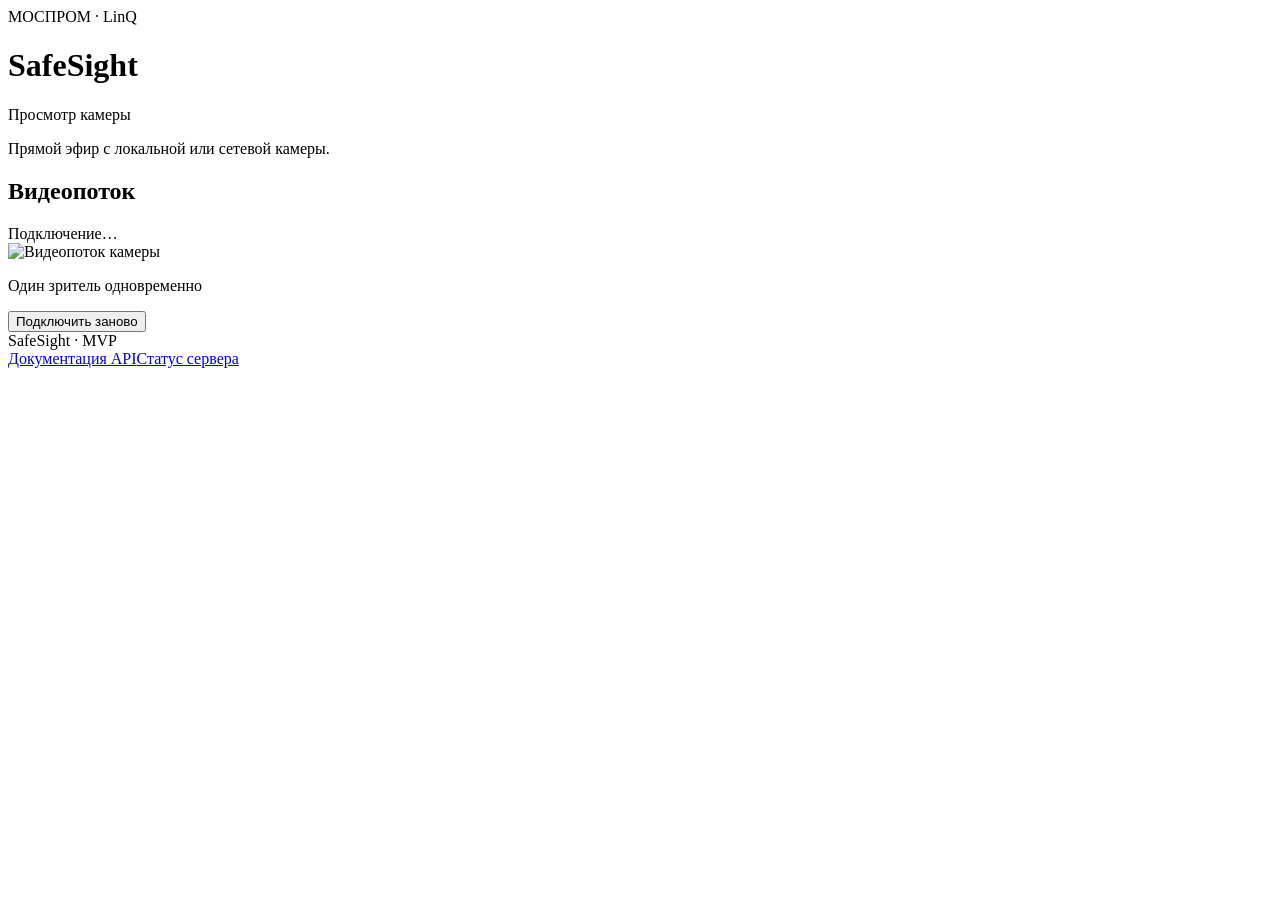
==== web/index.html @ 6f9ea017 "Make SafeSight camera web interface runnable across platforms" ====
<!doctype html>
<html lang="ru">
<head>
  <meta charset="utf-8">
  <meta name="viewport" content="width=device-width, initial-scale=1">
  <title>SafeSight — Просмотр камеры</title>
  <link rel="stylesheet" href="/static/styles.css">
  <script src="/static/app.js" defer></script>
</head>
<body>
<main>
  <header><div><span class="eyebrow">МОСПРОМ · LinQ</span><h1>SafeSight</h1></div><span class="badge">Просмотр камеры</span></header>
  <p class="intro">Прямой эфир с локальной или сетевой камеры.</p>
  <section class="camera" aria-label="Видеонаблюдение">
    <div class="toolbar"><h2>Видеопоток</h2><span id="status" role="status" aria-live="polite">Подключение…</span></div>
    <div class="viewer">
      <img id="stream" src="/video" alt="Видеопоток камеры">
      <div id="message" class="message" hidden><strong>Камера недоступна</strong><p>Проверьте подключение камеры и разрешение на её использование в настройках Windows или macOS. Затем нажмите «Подключить заново».</p></div>
    </div>
    <div class="controls"><p>Один зритель одновременно</p><button id="reconnect" type="button">Подключить заново</button></div>
  </section>
  <noscript><p>Для отображения состояния камеры и переподключения включите JavaScript.</p></noscript>
  <footer><span>SafeSight · MVP</span><nav aria-label="API"><a href="/docs">Документация API</a><a href="/health">Статус сервера</a></nav></footer>
</main>
</body>
</html>
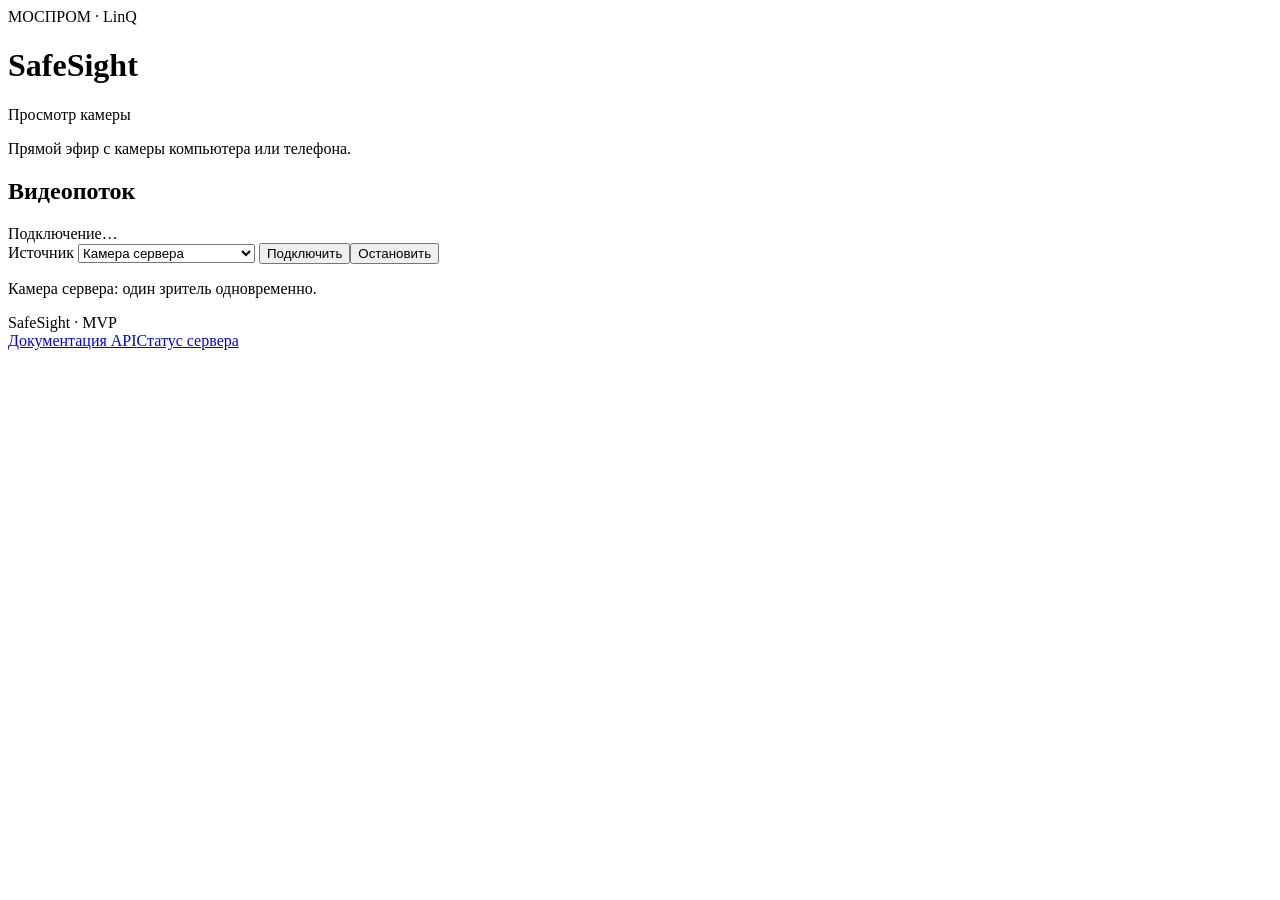
==== commit 69e34250: "Add browser phone camera streaming and reliable Windows capture" ====
--- a/web/index.html
+++ b/web/index.html
@@ -10,14 +10,20 @@
 <body>
 <main>
   <header><div><span class="eyebrow">МОСПРОМ · LinQ</span><h1>SafeSight</h1></div><span class="badge">Просмотр камеры</span></header>
-  <p class="intro">Прямой эфир с локальной или сетевой камеры.</p>
+  <p class="intro">Прямой эфир с камеры компьютера или телефона.</p>
   <section class="camera" aria-label="Видеонаблюдение">
     <div class="toolbar"><h2>Видеопоток</h2><span id="status" role="status" aria-live="polite">Подключение…</span></div>
     <div class="viewer">
-      <img id="stream" src="/video" alt="Видеопоток камеры">
+      <img id="stream" alt="Видеопоток камеры" hidden>
+      <video id="device-video" autoplay muted playsinline hidden></video>
       <div id="message" class="message" hidden><strong>Камера недоступна</strong><p>Проверьте подключение камеры и разрешение на её использование в настройках Windows или macOS. Затем нажмите «Подключить заново».</p></div>
     </div>
-    <div class="controls"><p>Один зритель одновременно</p><button id="reconnect" type="button">Подключить заново</button></div>
+    <div class="controls">
+      <label>Источник <select id="source"><option value="server">Камера сервера</option><option value="device">Камера этого устройства</option><option value="phone">Трансляция с телефона</option></select></label>
+      <label id="facing-control" hidden>Камера <select id="facing"><option value="environment">Основная</option><option value="user">Фронтальная</option></select></label>
+      <button id="reconnect" type="button">Подключить</button><button id="stop" type="button">Остановить</button>
+    </div>
+    <p id="hint" class="hint">Камера сервера: один зритель одновременно.</p>
   </section>
   <noscript><p>Для отображения состояния камеры и переподключения включите JavaScript.</p></noscript>
   <footer><span>SafeSight · MVP</span><nav aria-label="API"><a href="/docs">Документация API</a><a href="/health">Статус сервера</a></nav></footer>
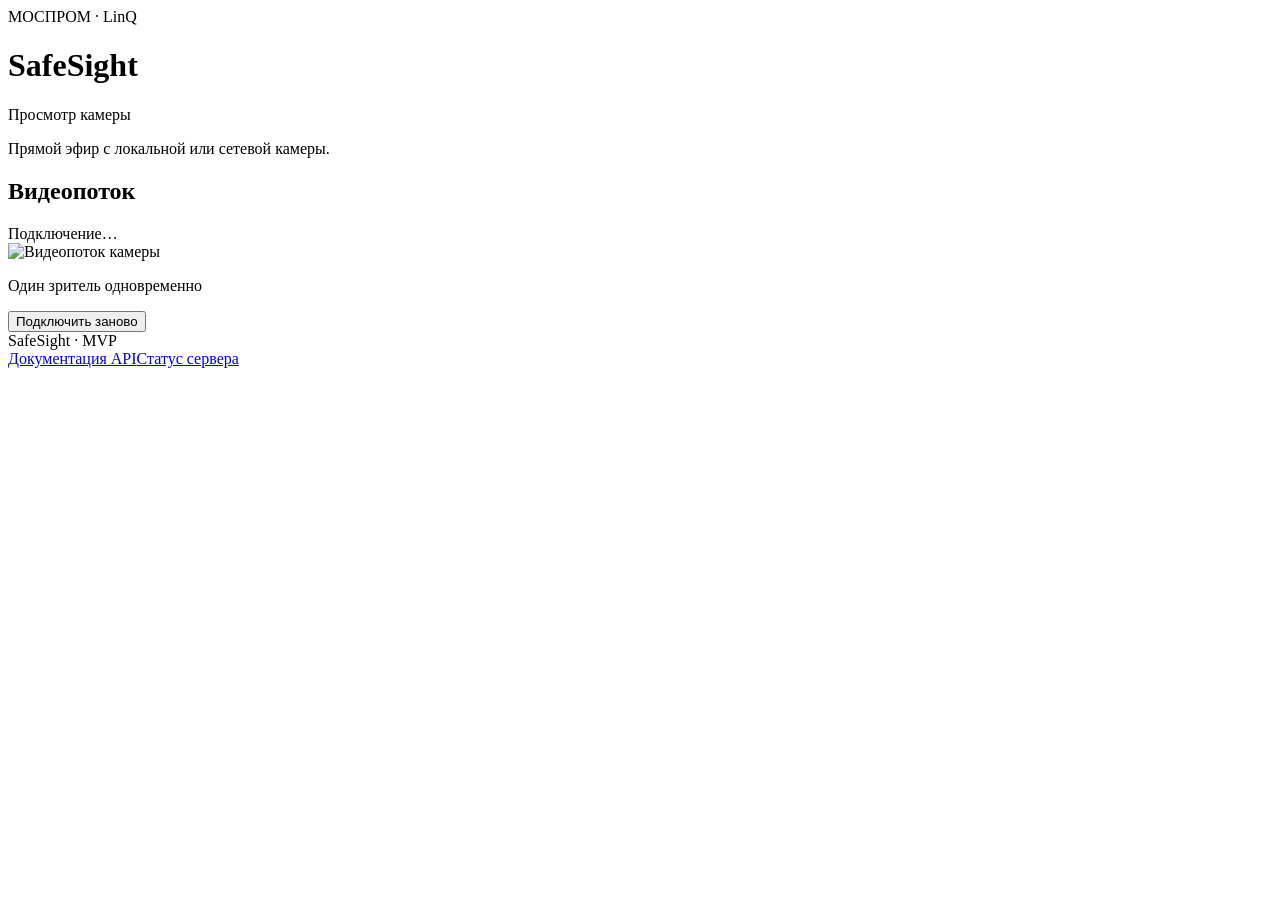
==== commit 52b93c53: "Remove phone camera streaming and keep server camera preview" ====
--- a/web/index.html
+++ b/web/index.html
@@ -10,20 +10,14 @@
 <body>
 <main>
   <header><div><span class="eyebrow">МОСПРОМ · LinQ</span><h1>SafeSight</h1></div><span class="badge">Просмотр камеры</span></header>
-  <p class="intro">Прямой эфир с камеры компьютера или телефона.</p>
+  <p class="intro">Прямой эфир с локальной или сетевой камеры.</p>
   <section class="camera" aria-label="Видеонаблюдение">
     <div class="toolbar"><h2>Видеопоток</h2><span id="status" role="status" aria-live="polite">Подключение…</span></div>
     <div class="viewer">
-      <img id="stream" alt="Видеопоток камеры" hidden>
-      <video id="device-video" autoplay muted playsinline hidden></video>
+      <img id="stream" src="/video" alt="Видеопоток камеры">
       <div id="message" class="message" hidden><strong>Камера недоступна</strong><p>Проверьте подключение камеры и разрешение на её использование в настройках Windows или macOS. Затем нажмите «Подключить заново».</p></div>
     </div>
-    <div class="controls">
-      <label>Источник <select id="source"><option value="server">Камера сервера</option><option value="device">Камера этого устройства</option><option value="phone">Трансляция с телефона</option></select></label>
-      <label id="facing-control" hidden>Камера <select id="facing"><option value="environment">Основная</option><option value="user">Фронтальная</option></select></label>
-      <button id="reconnect" type="button">Подключить</button><button id="stop" type="button">Остановить</button>
-    </div>
-    <p id="hint" class="hint">Камера сервера: один зритель одновременно.</p>
+    <div class="controls"><p>Один зритель одновременно</p><button id="reconnect" type="button">Подключить заново</button></div>
   </section>
   <noscript><p>Для отображения состояния камеры и переподключения включите JavaScript.</p></noscript>
   <footer><span>SafeSight · MVP</span><nav aria-label="API"><a href="/docs">Документация API</a><a href="/health">Статус сервера</a></nav></footer>
